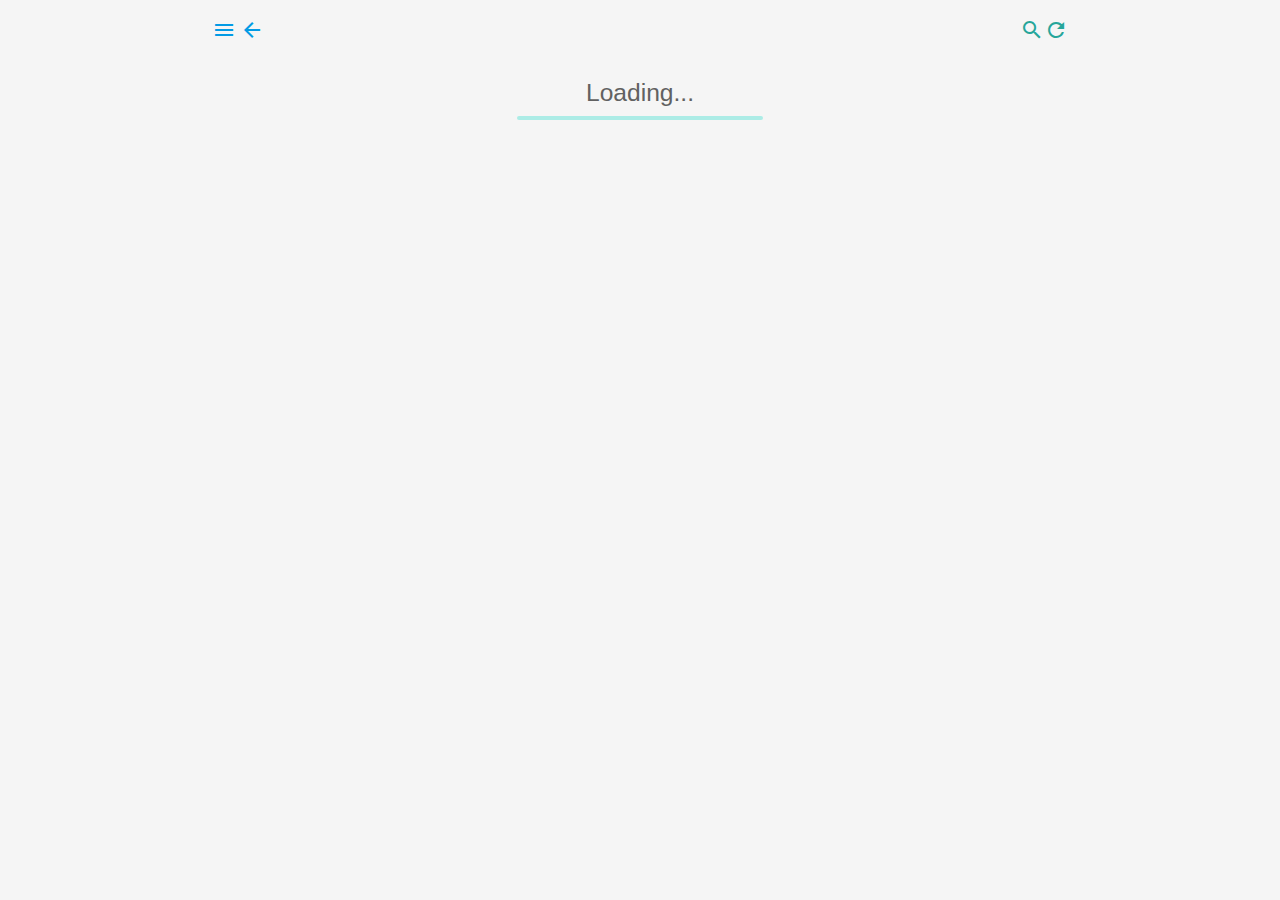
==== item.html @ c97e5a11 "created the basic functionality and ui/ux" ====
<!DOCTYPE html>
<html lang="en">
<head>
  <meta charset="UTF-8">
  <meta name="viewport" content="width=device-width, initial-scale=1.0">
  <meta http-equiv="X-UA-Compatible" content="ie=edge">

  <!-- Compiled and minified CSS -->
  <link rel="stylesheet" href="https://cdnjs.cloudflare.com/ajax/libs/materialize/1.0.0/css/materialize.min.css">
  <!-- Compiled and minified JavaScript -->
  <script src="https://cdnjs.cloudflare.com/ajax/libs/materialize/1.0.0/js/materialize.min.js"></script>
  <link href="https://fonts.googleapis.com/icon?family=Material+Icons" rel="stylesheet">
  

  <link rel="manifest" href="manifest.json">
  <!-- ios support -->
  <link rel="apple-touch-icon" href="icons/favicon-96x96-dunplab-manifest-11928.png">
  <meta name="apple-mobile-web-app-status-bar" contents="#aa7700">
  <!-- Chrome, Firefox OS and Opera -->
  <meta name="theme-color" content="#f5f5f5">
  <!-- iOS Safari -->
  <meta name="apple-mobile-web-app-status-bar-style" content="#f5f5f5">



  <meta property="og:title" content="King Queen"/>
  <meta property="og:type" content="website"/>
  <meta property="og:image" content="/icons/icon-512x512.png"/>  
  <meta property="og:url" content="/" />  

  
</head>
<body class="grey lighten-4">

  <!-- NAVBAR -->
  <!-- MOBILE SIDENAV -->
  <ul class="sidenav grey lighten-4" id="mobile-demo">
    <li><div class="user-view">
        <div class="background">
          <img src="https://image.freepik.com/free-photo/old-grunge-cement-wall-backgrounds_34552-195.jpg">
        </div>
        <a href="#user"><img class="circle user" src="#"></a>
        <a href="#name"><span class="white-text name">Admin</span></a>
        <a href="#email"><span class="white-text email">harshit@gmail.com</span></a>
      </div>
    </li>
    <li class="logged-in" style="display:none">
      <a href="#" class="modal-trigger" data-target="modal-account"><i class="material-icons">account_circle</i>Account</a>
    </li>
    <li class="logged-in" style="display:none">
      <a href="#" class="" id="logout"><i class="material-icons">lock</i>Logout</a>
    </li>
    <li class="logged-out" style="display:none">
      <a href="#" class="modal-trigger" data-target="modal-login"><i class="material-icons">exit_to_app</i>Login</a>
    </li>
    <li class="logged-out" style="display:none">
      <a href="#" class="modal-trigger" data-target="modal-signup"><i class="material-icons">touch_app</i>Sign Up</a>
    </li>
  </ul>
  
<div class="container">
  <div class="card z-depth-0 grey lighten-4">
    <div class="card-content" style="padding: 0;">
      <ul class="collection " style="border: none; margin: 0px">
        <li class="collection-item z-depth-0 grey lighten-4">
          <div>
            <a href="#" data-target="mobile-demo" class="sidenav-trigger"><i class="material-icons">menu</i></a>
            <a href="/"><i class="material-icons">arrow_back</i></a>
            <a href="/" class="secondary-content"><i class="material-icons">refresh</i></a>
            <a href="#" class="secondary-content"><i class="material-icons">search</i></a>
          </div>
        </li>
      </ul>
    </div>
    <div class="card-content grey lighten-4 container item_content" style="padding: 5px;">
      <div id="featured">
        <div class="row">
          <h5 class="center grey-text text-darken-2">Loading...</h5>
          <div class="progress" style="margin: auto; width: 40%;">
            <div class="indeterminate"></div>
          </div>
        </div>
      </div>
    </div>
  </div>
</div>

  <!-- SIGN UP MODAL -->
  <div id="modal-signup" class="modal">
    <div class="modal-content">
      <h4>Sign up</h4>
      <form id="signup-form">
        <div class="input-field">
          <input type="text" id="signup-name" required />
          <label for="signup-name">Name</label>
        </div>
        <div class="input-field">
          <input type="email" id="signup-email" required />
          <label for="signup-email">Email address</label>
        </div>
        <div class="input-field">
          <input type="password" id="signup-password" required />
          <label for="signup-password">Choose password</label>
        </div>
        <button class="btn yellow darken-2 z-depth-0">Sign Up</button>
      </form>
    </div>
  </div>

  <!-- LOGIN MODAL -->
  <div id="modal-login" class="modal">
    <div class="modal-content">
      <h4>Login</h4>
      <form id="login-form">
        <div class="input-field">
          <input type="email" id="login-email" required />
          <label for="login-email">Email address</label>
        </div>
        <div class="input-field">
          <input type="password" id="login-password" required />
          <label for="login-password">Your password</label>
        </div>
        <button class="btn yellow darken-2 z-depth-0">Login</button>
      </form>
    </div>
  </div>

  <!-- ACCOUNT MODAL -->
  <div id="modal-account" class="modal">
    <div class="modal-content center-align">
      <h4>Account details</h4>
      <div class="account-details"></div>
    </div>
  </div>

  <!-- CREATE ITEM MODAL -->
  <div id="modal-item" class="modal modal-fixed-footer">
    <div class="modal-content center" style="padding-top: 0px; padding-bottom: 0px">
      <h5>Create Item</h5>
      <form id="create-item-form">
        <div class="input-field">
          <input type="text" id="item_name" required>
          <label for="item_name">Name</label>
        </div>
        <div class="input-field">
          <textarea id="item_desc" class="materialize-textarea" required></textarea>
          <label for="item_desc">Description</label>
        </div>
        <div class="input-field">
          <input type="number" id="item_price" required>
          <label for="item_price">Price</label>
        </div>
        <div class="input-field col s12">
          <select id="category_options" required>
            <option value="" disabled selected>Choose category</option>
            <!-- Option added using DOM -->
          </select>
        </div>
        <div class="file-field input-field">
          <div class="red lighten-2 btn-small z-depth-0">
            <i class="material-icons">image</i>
            <input type="file" id="item_image" />
          </div>
          <div class="file-path-wrapper">
            <input class="file-path validate" type="text" required>
          </div>
        </div>
      <button class="btn yellow darken-2 z-depth-0">Create</button>
      </form>
    </div>
  </div>

  <!-- DELETE MODAL -->
  <div id="modal-delete" class="modal">
    <div class="modal-content center-align">
      <h5>Are you sure you want to delete?</h5>
      <button class="btn red darken-2 z-depth-0" data-id="">Delete</button>
      <!-- <button class="btn teal z-depth-0">Nope</button> -->
    </div>
  </div>

<!-- FLOATING BOTTOM BUTTON -->
  <div class=" logged-in fixed-action-btn" style="display:none">
    <a class="btn-floating btn-large teal">
      <i class="large material-icons">add</i>
    </a>
    <ul>
      <li><a class="btn-floating yellow darken-2 modal-trigger" data-target="modal-item"><i class="material-icons">post_add</i></a></li>
      <li><a class="btn-floating red darken-2 modal-trigger" data-target="modal-delete"><i class="material-icons">delete</i></a></li>
    </ul>
  </div>
  
    <!-- Firebase scripts -->
    <!-- The core Firebase JS SDK is always required and must be listed first -->
    <script src="https://www.gstatic.com/firebasejs/7.19.0/firebase-app.js"></script>
    <script src="https://www.gstatic.com/firebasejs/7.19.0/firebase-auth.js"></script>
    <script src="https://www.gstatic.com/firebasejs/7.19.0/firebase-firestore.js"></script>
    <script src="https://www.gstatic.com/firebasejs/7.19.0/firebase-storage.js"></script>

    <!-- TODO: Add SDKs for Firebase products that you want to use
        https://firebase.google.com/docs/web/setup#available-libraries -->
    <script src="https://www.gstatic.com/firebasejs/7.19.0/firebase-analytics.js"></script>

    <!-- Compiled and minified JavaScript -->
    <script src="https://cdnjs.cloudflare.com/ajax/libs/materialize/1.0.0/js/materialize.min.js"></script>
    <script src="scripts/config.js"></script>
    <script src="scripts/auth.js"></script>
    <script src="scripts/item.js"></script>
    <script src="scripts/ui.js"></script>
    <style>
      #loader-wrapper {
        height:100%;
        width:100%;
        position:absolute;
        /* top:0; */
        left:0;
        right:0;
        background-color:#242f37;
        display: flex;
        justify-content: center;
        align-items: center;
        /* z-index: 1000; */
      }
      #loader-wrapper {
        opacity: 1;
        transition: opacity 1s; 
      }

      #slideSource.fade {
        opacity: 0;
      }
    </style>
</body>
</html>
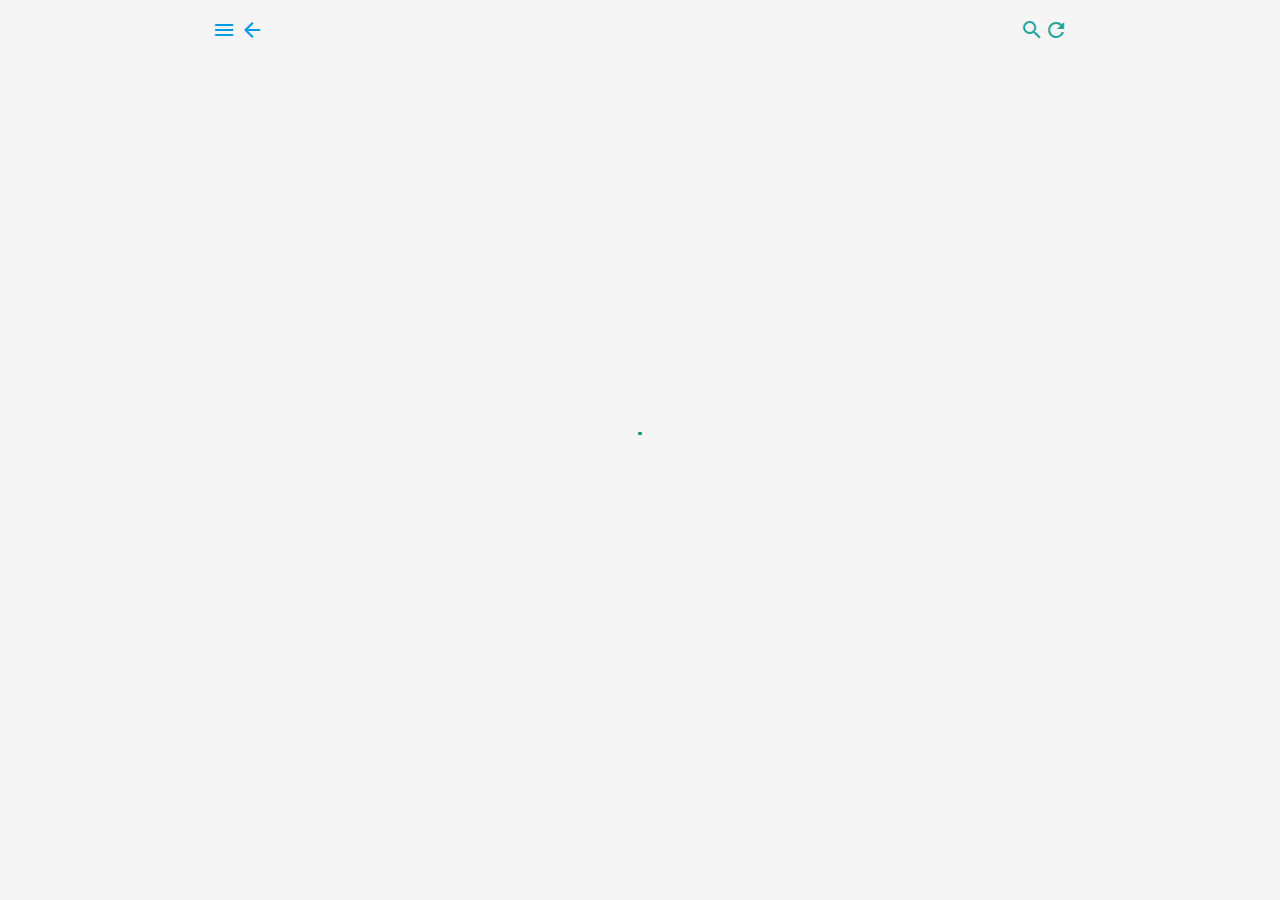
==== commit 87189050: "Improved UI" ====
--- a/item.html
+++ b/item.html
@@ -1,6 +1,7 @@
 <!DOCTYPE html>
 <html lang="en">
 <head>
+  <title>Drop Ship</title>
   <meta charset="UTF-8">
   <meta name="viewport" content="width=device-width, initial-scale=1.0">
   <meta http-equiv="X-UA-Compatible" content="ie=edge">
@@ -10,11 +11,12 @@
   <!-- Compiled and minified JavaScript -->
   <script src="https://cdnjs.cloudflare.com/ajax/libs/materialize/1.0.0/js/materialize.min.js"></script>
   <link href="https://fonts.googleapis.com/icon?family=Material+Icons" rel="stylesheet">
-  
+
+  <link rel="stylesheet" href="css/ui.css">
 
   <link rel="manifest" href="manifest.json">
   <!-- ios support -->
-  <link rel="apple-touch-icon" href="icons/favicon-96x96-dunplab-manifest-11928.png">
+  <link rel="apple-touch-icon" href="icons/favicon-96x96-dunplab-manifest-16814.png">
   <meta name="apple-mobile-web-app-status-bar" contents="#aa7700">
   <!-- Chrome, Firefox OS and Opera -->
   <meta name="theme-color" content="#f5f5f5">
@@ -23,11 +25,15 @@
 
 
 
-  <meta property="og:title" content="King Queen"/>
+  <meta property="og:title" content="Drop Ship"/>
   <meta property="og:type" content="website"/>
   <meta property="og:image" content="/icons/icon-512x512.png"/>  
   <meta property="og:url" content="/" />  
 
+  <!-- favicon icon -->
+  <link rel="icon" type="image/png" href="/favicon.ico">
+  <!-- for IE -->
+  <link rel="icon" type="image/x-icon" href="/favicon.ico" >
   
 </head>
 <body class="grey lighten-4">
@@ -35,7 +41,8 @@
   <!-- NAVBAR -->
   <!-- MOBILE SIDENAV -->
   <ul class="sidenav grey lighten-4" id="mobile-demo">
-    <li><div class="user-view">
+    <li>
+      <div class="user-view inverted">
         <div class="background">
           <img src="https://image.freepik.com/free-photo/old-grunge-cement-wall-backgrounds_34552-195.jpg">
         </div>
@@ -55,6 +62,18 @@
     </li>
     <li class="logged-out" style="display:none">
       <a href="#" class="modal-trigger" data-target="modal-signup"><i class="material-icons">touch_app</i>Sign Up</a>
+    </li>
+    <li><div class="divider"></div></li>
+    <li class="center-align">
+      <span class="switch">
+        <label>
+          Light
+          <input name="theme" type="checkbox">
+          <span class="lever"></span>
+          Dark
+        </label>
+      </span>
+      <span class="new badge" data-badge-caption="Beta"></span>
     </li>
   </ul>
   
@@ -73,11 +92,20 @@
       </ul>
     </div>
     <div class="card-content grey lighten-4 container item_content" style="padding: 5px;">
-      <div id="featured">
+      <div id="featured loading">
         <div class="row">
-          <h5 class="center grey-text text-darken-2">Loading...</h5>
-          <div class="progress" style="margin: auto; width: 40%;">
-            <div class="indeterminate"></div>
+          <div class="loading">
+            <div class="preloader-wrapper small active">
+              <div class="spinner-layer spinner-green-only">
+                <div class="circle-clipper left">
+                  <div class="circle"></div>
+                </div><div class="gap-patch">
+                  <div class="circle"></div>
+                </div><div class="circle-clipper right">
+                  <div class="circle"></div>
+                </div>
+              </div>
+            </div>
           </div>
         </div>
       </div>
@@ -102,7 +130,7 @@
           <input type="password" id="signup-password" required />
           <label for="signup-password">Choose password</label>
         </div>
-        <button class="btn yellow darken-2 z-depth-0">Sign Up</button>
+        <button class="btn yellow darken-2 z-depth-0 waves-effect waves-light">Sign Up</button>
       </form>
     </div>
   </div>
@@ -120,7 +148,7 @@
           <input type="password" id="login-password" required />
           <label for="login-password">Your password</label>
         </div>
-        <button class="btn yellow darken-2 z-depth-0">Login</button>
+        <button class="btn yellow darken-2 z-depth-0 waves-effect waves-light">Login</button>
       </form>
     </div>
   </div>
@@ -133,11 +161,11 @@
     </div>
   </div>
 
-  <!-- CREATE ITEM MODAL -->
-  <div id="modal-item" class="modal modal-fixed-footer">
-    <div class="modal-content center" style="padding-top: 0px; padding-bottom: 0px">
-      <h5>Create Item</h5>
-      <form id="create-item-form">
+  <!-- UPDATE ITEM MODAL -->
+  <div id="modal-item" class="modal">
+    <div class="modal-content center">
+      <h5>Edit Item</h5>
+      <form id="update-item-form">
         <div class="input-field">
           <input type="text" id="item_name" required>
           <label for="item_name">Name</label>
@@ -152,7 +180,6 @@
         </div>
         <div class="input-field col s12">
           <select id="category_options" required>
-            <option value="" disabled selected>Choose category</option>
             <!-- Option added using DOM -->
           </select>
         </div>
@@ -162,10 +189,11 @@
             <input type="file" id="item_image" />
           </div>
           <div class="file-path-wrapper">
-            <input class="file-path validate" type="text" required>
-          </div>
-        </div>
-      <button class="btn yellow darken-2 z-depth-0">Create</button>
+            <input class="file-path validate" type="text">
+          </div>
+        <span class="red-text text-red-2">*Select the image icon if you want to change</span>
+        </div>
+        <button class="btn yellow darken-2 z-depth-0 waves-effect waves-light" data-id="">Update</button>
       </form>
     </div>
   </div>
@@ -174,18 +202,18 @@
   <div id="modal-delete" class="modal">
     <div class="modal-content center-align">
       <h5>Are you sure you want to delete?</h5>
-      <button class="btn red darken-2 z-depth-0" data-id="">Delete</button>
+      <button class="btn red darken-2 z-depth-0 waves-effect waves-light" data-id="">Delete</button>
       <!-- <button class="btn teal z-depth-0">Nope</button> -->
     </div>
   </div>
 
 <!-- FLOATING BOTTOM BUTTON -->
-  <div class=" logged-in fixed-action-btn" style="display:none">
-    <a class="btn-floating btn-large teal">
+  <div class="inverted logged-in fixed-action-btn" style="display:none">
+    <a class="btn-floating btn-large teal pulse">
       <i class="large material-icons">add</i>
     </a>
     <ul>
-      <li><a class="btn-floating yellow darken-2 modal-trigger" data-target="modal-item"><i class="material-icons">post_add</i></a></li>
+      <li><a class="btn-floating yellow darken-2 modal-trigger" data-target="modal-item"><i class="material-icons">edit</i></a></li>
       <li><a class="btn-floating red darken-2 modal-trigger" data-target="modal-delete"><i class="material-icons">delete</i></a></li>
     </ul>
   </div>
@@ -207,28 +235,5 @@
     <script src="scripts/auth.js"></script>
     <script src="scripts/item.js"></script>
     <script src="scripts/ui.js"></script>
-    <style>
-      #loader-wrapper {
-        height:100%;
-        width:100%;
-        position:absolute;
-        /* top:0; */
-        left:0;
-        right:0;
-        background-color:#242f37;
-        display: flex;
-        justify-content: center;
-        align-items: center;
-        /* z-index: 1000; */
-      }
-      #loader-wrapper {
-        opacity: 1;
-        transition: opacity 1s; 
-      }
-
-      #slideSource.fade {
-        opacity: 0;
-      }
-    </style>
 </body>
 </html>--- a/css/ui.css
+++ b/css/ui.css
@@ -0,0 +1,67 @@
+.loading {
+    width: 100%;
+    height: 100%;
+    display: flex;
+    justify-content: center;
+    align-items: center;
+    position: fixed;
+    top: 0;
+    left: 0;
+}
+
+.dark-mode {
+    filter: invert(1) hue-rotate(180deg);
+}
+.invert {
+    filter: invert(1) hue-rotate(180deg);
+}
+
+#loader-wrapper {
+    height:100%;
+    width:100%;
+    position:absolute;
+    /* top:0; */
+    left:0;
+    right:0;
+    background-color:#242f37;
+    display: flex;
+    justify-content: center;
+    align-items: center;
+    /* z-index: 1000; */
+}
+#loader-wrapper {
+    opacity: 1;
+    transition: opacity 1s; 
+}
+
+#slideSource.fade {
+    opacity: 0;
+}
+
+/* scrollbar */
+::-webkit-scrollbar {
+    width: 10px;
+    height: 8px;
+}
+  
+  /* Track */
+  ::-webkit-scrollbar-track {
+    box-shadow: inset 0 0 2px grey; 
+    border-radius: 10px;
+    border: 8px solid #039be5;
+  }
+  
+  /* Handle */
+  ::-webkit-scrollbar-thumb {
+    background: #e3e3e3; 
+    border-radius: 10px;
+  }
+  
+  /* Handle on hover */
+  ::-webkit-scrollbar-thumb:hover {
+    background: #ee6e73; 
+  }
+
+  .tabs::-webkit-scrollbar {
+    display: none;
+}